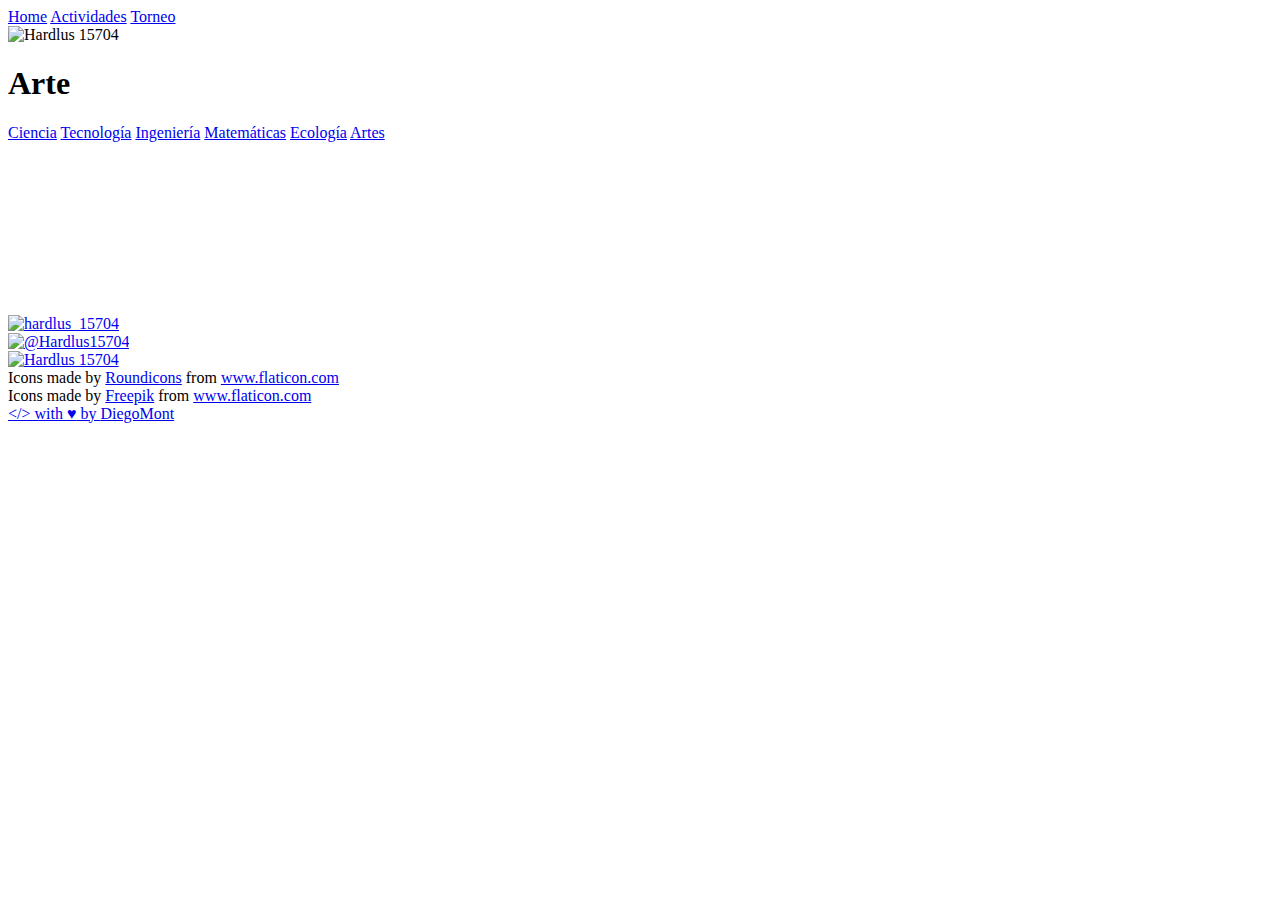
==== hardlus15704/actividades-arte.html @ e3e8dedc "Nav con Torneo actualizado" ====
<!DOCTYPE html>
<html lang="es" dir="ltr">
  <head>
    <meta charset="utf-8">
    <meta name="description" content="">
    <meta name="keywords" content="">
    <meta name="viewport" content="width=device-width, initial-scale=1.0">
    <title>Hardlus | Actividades Arte</title>
    <link rel="stylesheet" type="text/css" href="css/Reset.css">
    <link rel="stylesheet" type="text/css" href="css/general.css">
    <link rel="stylesheet" type="text/css" href="css/estilo-actividades.css">
    <link rel="icon" type="image/png" href="img/Hardlus-sin-fondo.png">
    <!-- Global site tag (gtag.js) - Google Analytics -->
<script async src="https://www.googletagmanager.com/gtag/js?id=UA-172831007-1"></script>
<script>
  window.dataLayer = window.dataLayer || [];
  function gtag(){dataLayer.push(arguments);}
  gtag('js', new Date());

  gtag('config', 'UA-172831007-1');
</script>

  </head>
  <body>

    <nav>
      <div class="centre nav-grid">
        <div class="btns-nav flexbox">
          <a  class="btn" href="index.html">Home</a>
          <a  class="btn" href="menu-STEM.html" id="btn-pagina-actual">Actividades</a>
          <a href="btn" href="torneo.html">Torneo</a>
        </div>
        <div class="logo-nav">
          <img src="img/Hardlus-blanco.png" alt="Hardlus 15704">
        </div>
      </div>
    </nav>
    <div id="espacio-nav"></div>

    <header id="header-arte" class="back-img-arte">
      <div class="centre">
        <h1>Arte</h1>
        <!--<p class="parrafo"></p>
        <p class="parrafo">Los ejercicios de esta secci&oacute;n est&aacute;n dirigidos a un p&uacute;blico de 13 a 18 a&ntilde;os.</p>-->
      </div>
    </header>

    <nav class="select-area">
      <div class="centre flexbox">
        <a href="actividades-ciencia.html" class="btn-area btn back-img-verde opacar">Ciencia</a>
        <a href="actividades-tecnologia.html" class="btn-area btn back-img-amarillo opacar">Tecnolog&iacute;a</a>
        <a href="actividades-ingenieria.html" class="btn-area btn back-img-azul opacar">Ingenier&iacute;a</a>
        <a href="actividades-matematicas.html" class="btn-area btn back-img-naranja opacar">Matem&aacute;ticas</a>
        <a href="actividades-ecologia.html" class="btn-area btn back-img-ecologia opacar">Ecolog&iacute;a</a>
        <a href="actividades-arte.html" class="btn-area btn back-img-arte">Artes</a>
      </div>
    </nav>

    <section id="video">
      <div class="centre flexbox">
        <iframe src="https://www.youtube.com/embed/DhOQzXlVeaU" frameborder="0" allow="accelerometer; autoplay; encrypted-media; gyroscope; picture-in-picture" allowfullscreen id="video-origami"></iframe>
        <script type="text/javascript">
          const VIDEO_ORIGAMI_ID = 'video-origami';
          function setVideoSize(videoId) {
            const iframeVideo = document.getElementById(videoId);
            const videoWidth  = iframeVideo.offsetWidth;
            //console.log("El width de " + videoId + " es: " + videoWidth);
            let alturaIframeVideo = videoWidth*9/16;
            //console.log("La altura debe ser de: " + alturaIframeVideo);
            iframeVideo.style.height = alturaIframeVideo + "px";
          }
          setVideoSize(VIDEO_ORIGAMI_ID);
          window.addEventListener('resize', function(){
            setVideoSize(VIDEO_ORIGAMI_ID);
          });
        </script>
      </div>
    </section>

    <!--<section>
      <div class="centre">
        <p id="cuenta-act"></p>
      </div>
      <div class="centre flexbox">
        <div class="actividad">
          <iframe src="https://drive.google.com/file/d/1vNtRQpwR1qhTglXsB8Etd-oHioQKaXOz/preview"></iframe>
          <h6>El abono y m&aacute;s</h6>
        </div>
        <div class="actividad">
          <iframe src="https://drive.google.com/file/d/1FeGHWIflX2Dxpt1I9dQ9KkjDTkgIORB1/preview"></iframe>
          <h6>La reproducci&oacute;n de las plantas</h6>
        </div>

      </div>
      <script src="js/interactividad-actividades.js" charset="utf-8"></script>
    </section>-->

    <footer>
      <div class="centre flexbox iconos-redes">
        <div class="redes-sociales">
          <a href="https://www.instagram.com/hardlus_15704/" target="_blank">
            <img src="img/instagram.svg" alt="hardlus_15704">
          </a>
        </div>
        <div class="redes-sociales">
          <a href="https://twitter.com/Hardlus15704" target="_blank">
            <img src="img/twitter.svg" alt="@Hardlus15704">
          </a>
        </div>
        <div class="redes-sociales">
          <a href="https://www.facebook.com/Hardlus15704/" target="_blank">
            <img src="img/facebook.svg" alt="Hardlus 15704">
          </a>
        </div>
      </div>
      <div>Icons made by <a href="https://www.flaticon.com/authors/roundicons" title="Roundicons">Roundicons</a> from <a href="https://www.flaticon.com/"     title="Flaticon">www.flaticon.com</a></div><div>Icons made by <a href="https://www.flaticon.com/authors/freepik" title="Freepik">Freepik</a> from <a href="https://www.flaticon.com/"     title="Flaticon">www.flaticon.com</a></div>
      <div class="centre firma flexbox">
        <a href="https://github.com/DiegoMont" class="firma">&lt;/&gt; with <span id="corazon" class="firma">&#9829;</span> by <span class="firma">DiegoMont</span></a>
      </div>
    </footer>
    <script src="js/interactividad.js" charset="utf-8"></script>
  </body>
</html>
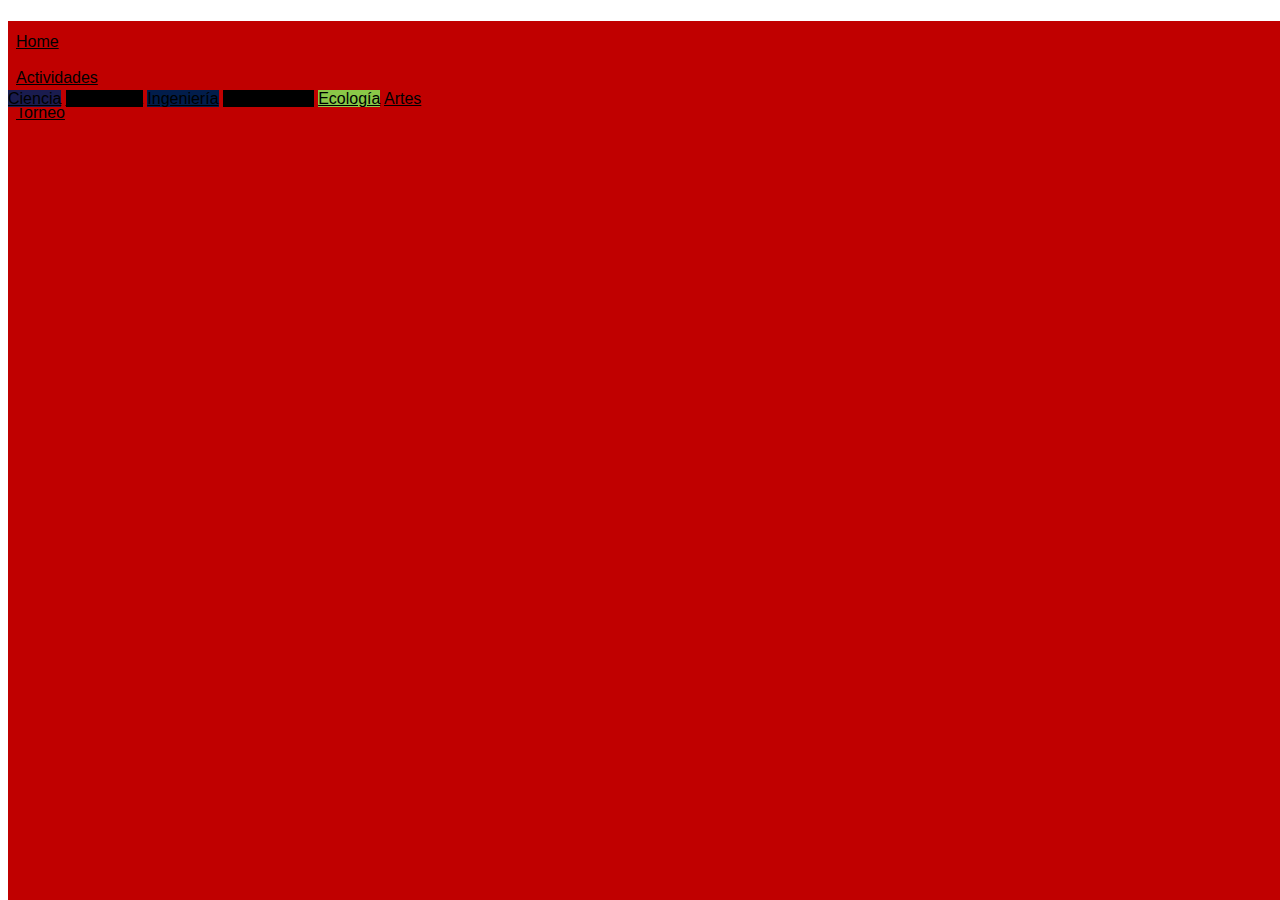
==== commit 473b7703: "Mejora layout de la pagina" ====
--- a/hardlus15704/actividades-arte.html
+++ b/hardlus15704/actividades-arte.html
@@ -28,10 +28,12 @@
         <div class="btns-nav flexbox">
           <a  class="btn" href="index.html">Home</a>
           <a  class="btn" href="menu-STEM.html" id="btn-pagina-actual">Actividades</a>
-          <a href="btn" href="torneo.html">Torneo</a>
+          <a class="btn" href="torneo.html">Torneo</a>
         </div>
         <div class="logo-nav">
-          <img src="img/Hardlus-blanco.png" alt="Hardlus 15704">
+          <a href="http://www.nautilus4010.com/hardlus15704">
+            <img src="img/hardlus-sin-fondo-blanco.png" alt="Hardlus 15704">
+          </a>
         </div>
       </div>
     </nav>
--- a/hardlus15704/css/general.css
+++ b/hardlus15704/css/general.css
@@ -0,0 +1,163 @@
+@font-face {
+  font-family: 'Roboto';
+  font-style: normal;
+  font-weight: 400;
+  src: url(fonts/Roboto-Regular.ttf);
+}
+
+@font-face {
+  font-family: 'Roboto';
+  font-style: normal;
+  font-weight: 300;
+  src: url(fonts/Roboto-Light.ttf);
+}
+
+@font-face {
+  font-family: 'Roboto';
+  font-style: normal;
+  font-weight: 500;
+  src: url(fonts/Roboto-Medium.ttf);
+}
+
+@font-face {
+  font-family: 'Roboto';
+  font-style: normal;
+  font-weight: 100;
+  src: url(fonts/Roboto-Thin.ttf);
+}
+
+@font-face {
+  font-family: 'Roboto';
+  font-style: normal;
+  font-weight: 700;
+  src: url(fonts/Roboto-Bold.ttf);
+}
+
+:root {
+  --rojo: #c00000;
+  --negro: #191919;
+  --gris: #9e9e9e;
+  --rojo-tenue: #ffdfd8;
+  --verde: #1a1c4f;
+  --amarillo: #000;
+  --azul: #021d4b;
+  --naranja: #000;
+  --verde-ecologia: #8ac848;
+}
+
+* {
+  font-family: 'Roboto', Helvetica, Arial, sans-serif;
+}
+
+nav {
+  background-color: var(--rojo);
+  position: fixed;
+  width: 100%;
+  z-index: 100;
+  /*border-bottom: 1px solid var(--rojo);*/
+}
+
+footer {
+  background-color: #202020;
+}
+
+h1 {
+  margin-bottom: 2rem;
+}
+
+h2 {
+  margin-bottom: 1.7rem;
+}
+
+nav * {
+  color: var(--blanco-texto);
+}
+
+.back-img-verde:hover, .back-img-amarillo:hover, .back-img-azul:hover, .back-img-naranja:hover, .back-img-ecologia:hover, .back-img-arte:hover {
+  opacity: 1;
+}
+
+.back-img-verde {
+  background-color: var(--verde);
+  background-image: url(../img/fondo-ciencia.jpeg);
+  background-position: center 22%;
+}
+
+.back-img-amarillo {
+  background-color: var(--amarillo);
+  background-image: url(../img/fondo-technology.jpeg);
+  background-position: 50% 50%;
+}
+
+.back-img-azul {
+  background-color: var(--azul);
+  background-image: url(../img/fondo-engineering.jpeg);
+  background-position: 50% 50%;
+}
+
+.back-img-naranja {
+  background-color: var(--naranja);
+  background-image: url(../img/fondo-mate.jpeg);
+  background-position: 55% 60%;
+}
+
+.back-img-ecologia {
+  background-color: var(--verde-ecologia);
+  background-image: url(../img/fondo-ecologia.jpg);
+  background-position: 50% 80%;
+}
+
+.back-img-arte {
+  background-color: var(blanco-texto);
+  background-image: url(../img/fondo-arte.jpg);
+  background-position: 50% 50%;
+}
+
+.btns-nav {
+  grid-area: 1 / 1 / 2 / 2;
+}
+
+.iconos-redes {
+  justify-content: center;
+  margin: 2rem auto;
+}
+
+.nav-grid {
+  display: grid;
+  grid-template-columns: 1fr 10%;
+}
+
+a.logo-nav {
+  display: block;
+}
+
+div.redes-sociales {
+  margin: 1rem;
+}
+
+.btns-nav a {
+  display: block;
+  padding: 0.75rem 0.5rem 0.2rem;
+  border-bottom: 2px solid var(--rojo);
+}
+
+.redes-sociales img {
+  width: 2rem;
+  margin-right: 0.25rem;
+}
+
+#btn-pagina-actual, .btns-nav a:hover {
+  /*color: var(--rojo);*/
+  border-bottom-color: var(--blanco-texto);
+}
+
+#espacio-nav {
+  background-color: var(--rojo);
+  min-width: 5rem;
+}
+
+@media screen and (max-width: 800px){
+  .nav-grid {
+    grid-template-columns: 1fr 60px;
+  }
+}
